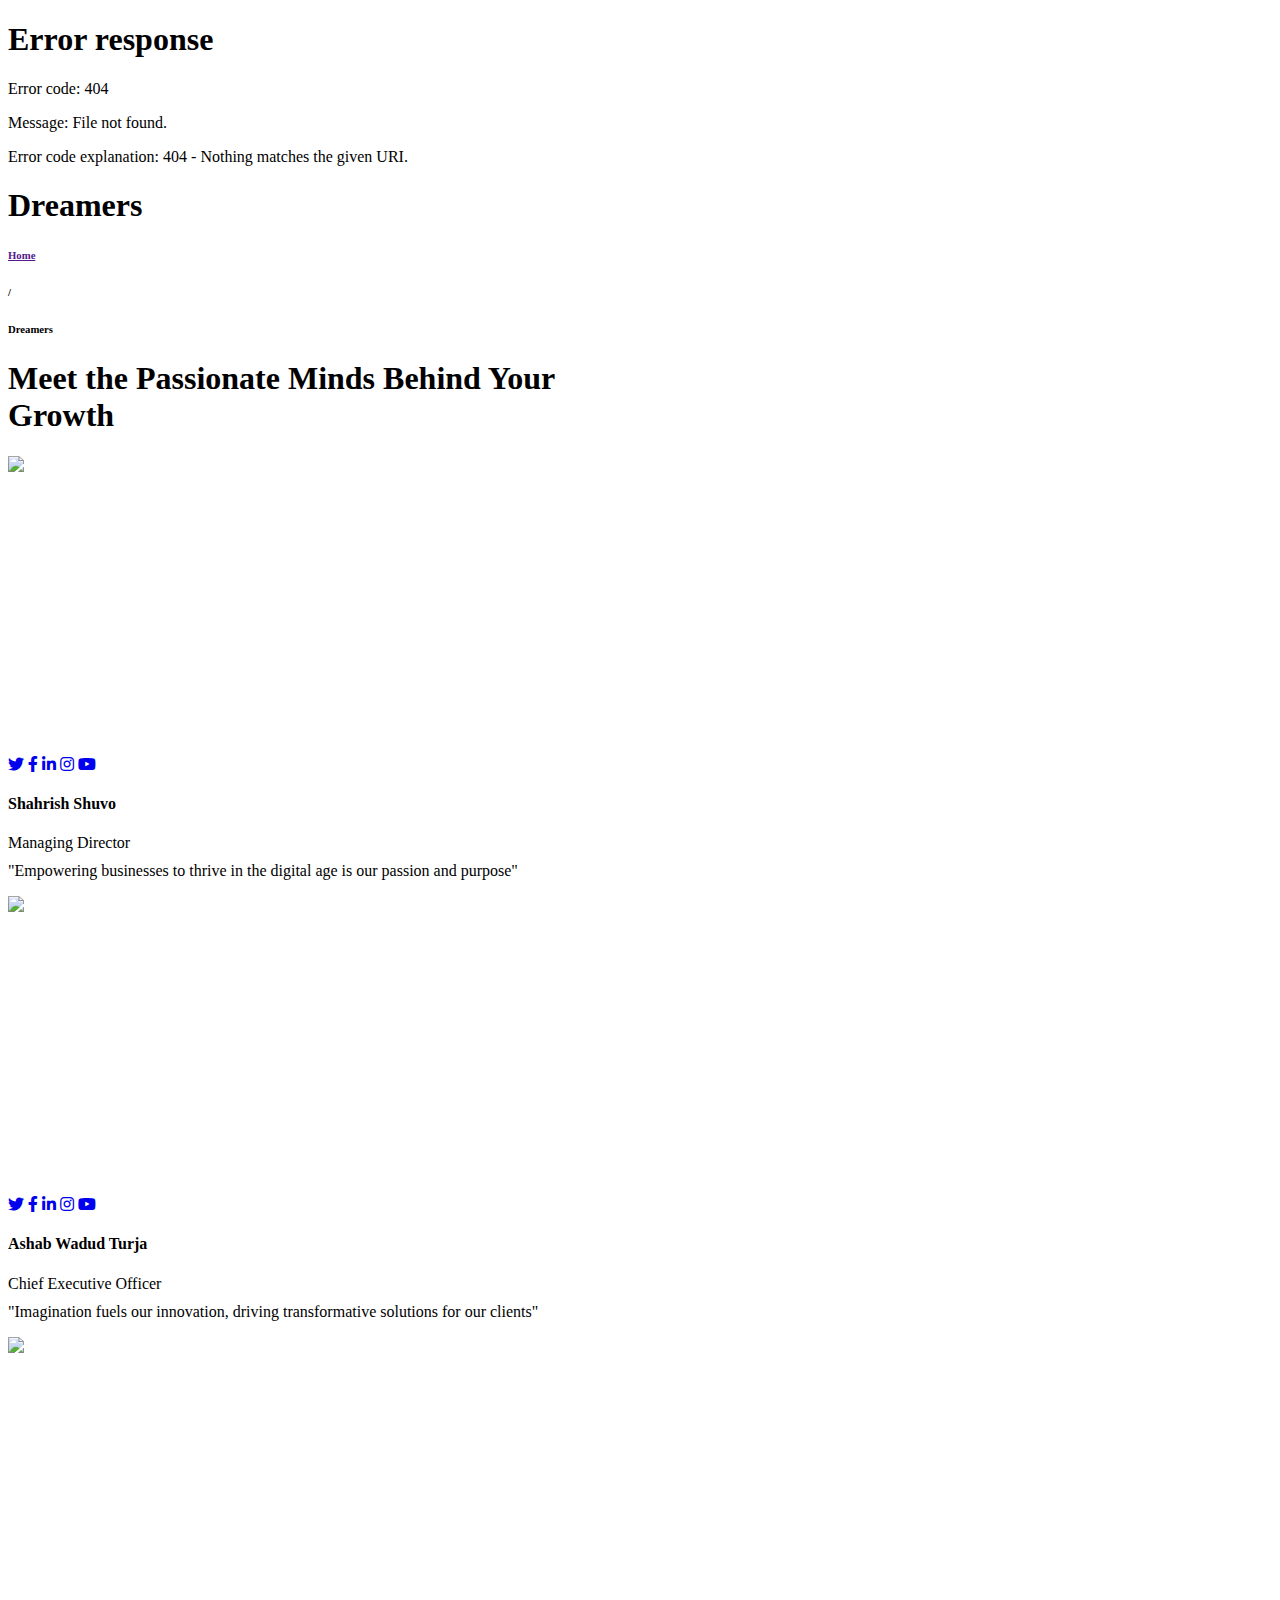
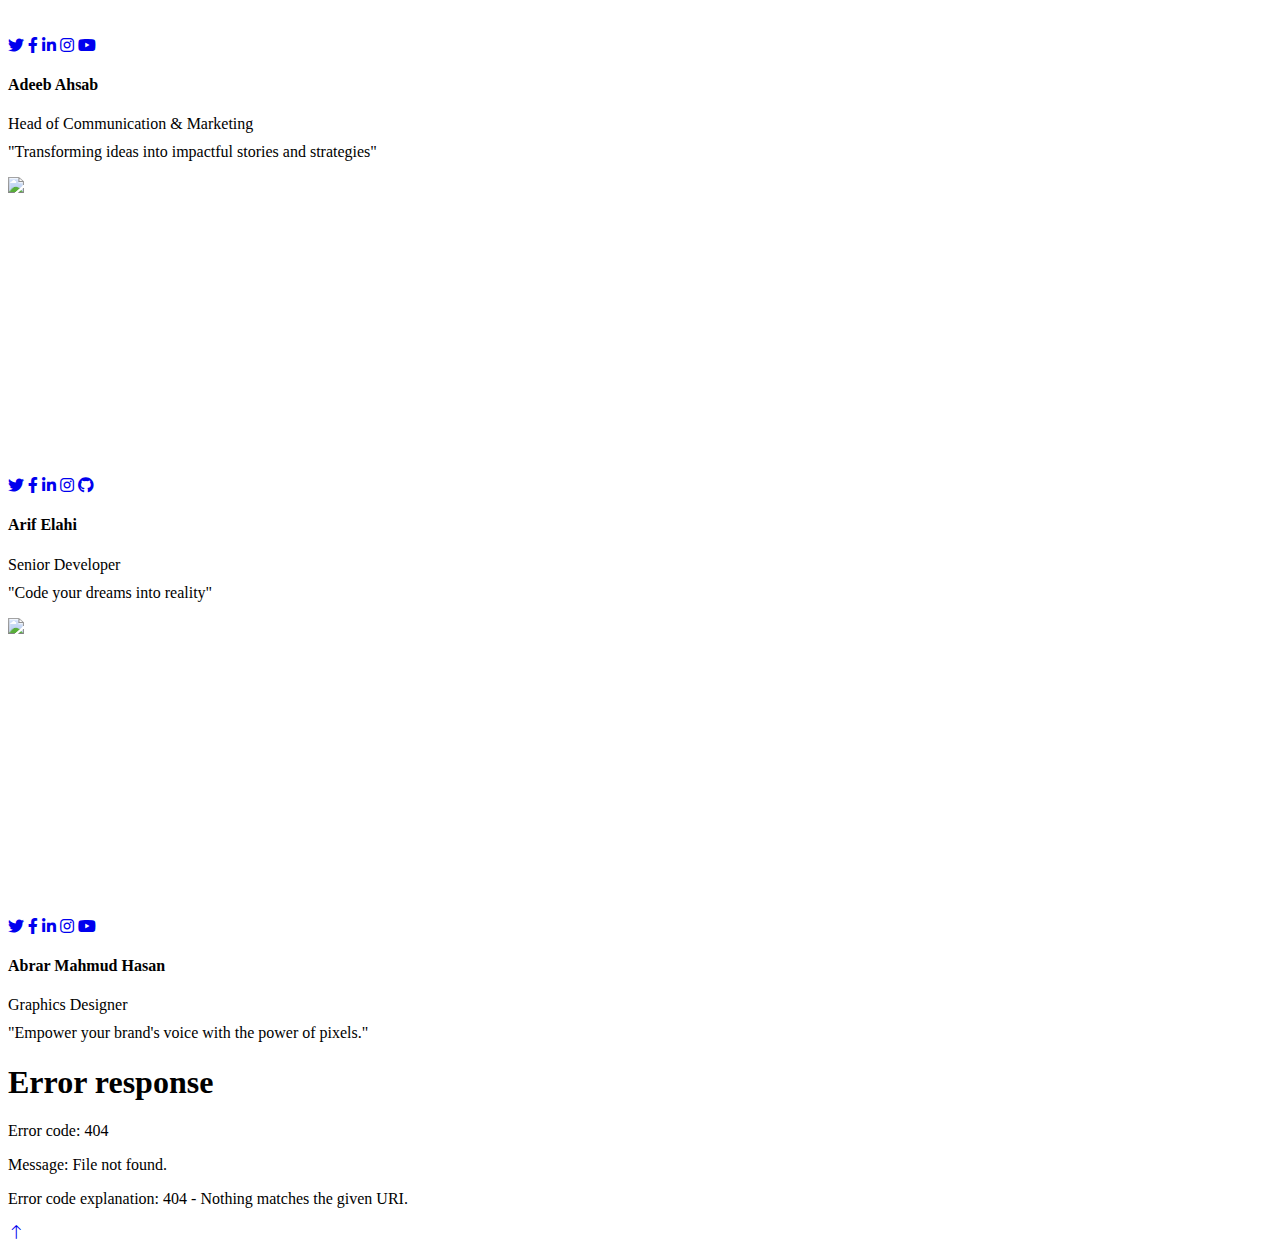
==== dreamers.html @ fd0dafe9 "title" ====
<!DOCTYPE html>
<html lang="en">

<head>
    <meta charset="utf-8">
    <title>Our Dreamers| GenX Communication</title>
    <link rel="shortcut icon" href="img/genx.png" type="image/x-icon">
    <meta content="width=device-width, initial-scale=1.0" name="viewport">
    <meta content="GenX Communication" name="keywords">
    <meta content="GenX Communication- Event management & IT Service" name="description">

    <!-- Favicon -->
    <link href="img/favicon.ico" rel="icon">

    <!-- Google Web Fonts -->
    <link rel="preconnect" href="https://fonts.gstatic.com">
    <link href="https://fonts.googleapis.com/css2?family=Open+Sans:wght@400;600&family=Roboto:wght@500;700&display=swap" rel="stylesheet"> 

    <!-- Icon Font Stylesheet -->
    <link href="https://cdnjs.cloudflare.com/ajax/libs/font-awesome/5.15.0/css/all.min.css" rel="stylesheet">
    <link href="https://cdn.jsdelivr.net/npm/bootstrap-icons@1.4.1/font/bootstrap-icons.css" rel="stylesheet">

    <!-- Libraries Stylesheet -->
    <link href="lib/owlcarousel/assets/owl.carousel.min.css" rel="stylesheet">
    <link href="lib/tempusdominus/css/tempusdominus-bootstrap-4.min.css" rel="stylesheet" />
    <link href="lib/lightbox/css/lightbox.min.css" rel="stylesheet">

    <!-- Customized Bootstrap Stylesheet -->
    <link href="css/bootstrap.min.css" rel="stylesheet">

    <!-- Template Stylesheet -->
    <link href="css/style.css" rel="stylesheet">
</head>

<body>
       <!-- Navbar Start -->
       <div id="navbarContainer"></div>
       <!-- Navbar End -->




    <!-- Page Header Start -->
    <div class="container-fluid page-header">
        <h1 class="display-3 text-uppercase text-white mb-3">Dreamers</h1>
        <div class="d-inline-flex text-white">
            <h6 class="text-uppercase m-0"><a href="">Home</a></h6>
            <h6 class="text-white m-0 px-3">/</h6>
            <h6 class="text-uppercase text-white m-0">Dreamers</h6>
        </div>
    </div>
    <!-- Page Header Start -->


    <!-- Team Start -->
    <div class="container-fluid py-6 px-5">
        <div class="text-center mx-auto mb-5" style="max-width: 600px;">
            <h1 class="display-6 text-uppercase mb-4">Meet the <span class="text-primary">Passionate Minds</span> Behind Your Growth</h1>
        </div>


        <div class="row g-5">
            <div class="col-xl-3 col-lg-4 col-md-6">
                <div class="row g-0">
                    <div class="col-10" style="min-height: 300px;">
                        <div class="position-relative h-100">
                            <img class="position-absolute w-100 h-100" src="img/team11.jpeg" style="object-fit: cover;">
                        </div>
                    </div>
                    <div class="col-2">
                        <div class="h-100 d-flex flex-column align-items-center justify-content-between bg-light">
                            <a class="btn" href="#"><i class="fab fa-twitter"></i></a>
                            <a class="btn" href="#"><i class="fab fa-facebook-f"></i></a>
                            <a class="btn" href="#"><i class="fab fa-linkedin-in"></i></a>
                            <a class="btn" href="#"><i class="fab fa-instagram"></i></a>
                            <a class="btn" href="#"><i class="fab fa-youtube"></i></a>
                        </div>
                    </div>
                    <div class="col-12">
                        <div class="bg-light p-4">
                            <h4 class="text-uppercase">Shahrish Shuvo</h4>
                            <span>Managing Director</span>
                            <p style='margin-top:10px;'>"Empowering businesses to thrive in the digital age is our passion and purpose"</p>
                        </div>
                    </div>
                </div>
            </div>
            <div class="col-xl-3 col-lg-4 col-md-6">
                <div class="row g-0">
                    <div class="col-10" style="min-height: 300px;">
                        <div class="position-relative h-100">
                            <img class="position-absolute w-100 h-100" src="img/team2.jpeg" style="object-fit: cover;">
                        </div>
                    </div>
                    <div class="col-2">
                        <div class="h-100 d-flex flex-column align-items-center justify-content-between bg-light">
                            <a class="btn" href="#"><i class="fab fa-twitter"></i></a>
                            <a class="btn" href="#"><i class="fab fa-facebook-f"></i></a>
                            <a class="btn" href="#"><i class="fab fa-linkedin-in"></i></a>
                            <a class="btn" href="#"><i class="fab fa-instagram"></i></a>
                            <a class="btn" href="#"><i class="fab fa-youtube"></i></a>
                        </div>
                    </div>
                    <div class="col-12">
                        <div class="bg-light p-4">
                            <h4 class="text-uppercase">Ashab Wadud Turja</h4>
                            <span>Chief Executive Officer</span>
                            <p style='margin-top:10px;'>"Imagination fuels our innovation, driving transformative solutions for our clients"</p>
                        </div>
                    </div>
                </div>
            </div>
            <div class="col-xl-3 col-lg-4 col-md-6">
                <div class="row g-0">
                    <div class="col-10" style="min-height: 300px;">
                        <div class="position-relative h-100">
                            <img class="position-absolute w-100 h-100" src="img/team3.jpeg" style="object-fit: cover;">
                        </div>
                    </div>
                    <div class="col-2">
                        <div class="h-100 d-flex flex-column align-items-center justify-content-between bg-light">
                            <a class="btn" href="#"><i class="fab fa-twitter"></i></a>
                            <a class="btn" href="#"><i class="fab fa-facebook-f"></i></a>
                            <a class="btn" href="#"><i class="fab fa-linkedin-in"></i></a>
                            <a class="btn" href="#"><i class="fab fa-instagram"></i></a>
                            <a class="btn" href="#"><i class="fab fa-youtube"></i></a>
                        </div>
                    </div>
                    <div class="col-12">
                        <div class="bg-light p-4">
                            <h4 class="text-uppercase">Adeeb Ahsab</h4>
                            <span>Head of Communication & Marketing</span>
                            <p style='margin-top:10px;'>"Transforming ideas into impactful stories and strategies"</p>
                        </div>
                    </div>
                </div>
            </div>
            <div class="col-xl-3 col-lg-4 col-md-6">
                <div class="row g-0">
                    <div class="col-10" style="min-height: 300px;">
                        <div class="position-relative h-100">
                            <img class="position-absolute w-100 h-100" src="img/team4.jpeg" style="object-fit: cover;">
                        </div>
                    </div>
                    <div class="col-2">
                        <div class="h-100 d-flex flex-column align-items-center justify-content-between bg-light">
                            <a class="btn" href="https://twitter.com/arifelahiredoy"><i class="fab fa-twitter"></i></a>
                            <a class="btn" href="https://facebook.com/reeddoy"><i class="fab fa-facebook-f"></i></a>
                            <a class="btn" href="https://linkedin.com/in/arifelahiredoy"><i class="fab fa-linkedin-in"></i></a>
                            <a class="btn" href="https://instagram.com/as.redoy"><i class="fab fa-instagram"></i></a>
                            <a class="btn" href="https://github.com/reeddoy"><i class="fab fa-github"></i></a>
                        </div>
                    </div>
                    <div class="col-12">
                        <div class="bg-light p-4">
                            <h4 class="text-uppercase">Arif Elahi</h4>
                            <span>Senior Developer</span>
                            <p style='margin-top:10px;'>"Code your dreams into reality"</p>
                        </div>
                    </div>
                </div>
            </div>
            <div class="col-xl-3 col-lg-4 col-md-6">
                <div class="row g-0">
                    <div class="col-10" style="min-height: 300px;">
                        <div class="position-relative h-100">
                            <img class="position-absolute w-100 h-100" src="img/team5.jpeg" style="object-fit: cover;">
                        </div>
                    </div>
                    <div class="col-2">
                        <div class="h-100 d-flex flex-column align-items-center justify-content-between bg-light">
                            <a class="btn" href="#"><i class="fab fa-twitter"></i></a>
                            <a class="btn" href="#"><i class="fab fa-facebook-f"></i></a>
                            <a class="btn" href="#"><i class="fab fa-linkedin-in"></i></a>
                            <a class="btn" href="#"><i class="fab fa-instagram"></i></a>
                            <a class="btn" href="#"><i class="fab fa-youtube"></i></a>
                        </div>
                    </div>
                    <div class="col-12">
                        <div class="bg-light p-4">
                            <h4 class="text-uppercase">Abrar Mahmud Hasan</h4>
                            <span>Graphics Designer</span>
                            <p style='margin-top:10px;'>"Empower your brand's voice with the power of pixels."</p>
                        </div>
                    </div>
                </div>
            </div>
        </div>
    </div>
    <!-- Team End -->
    

    <!-- Footer Start -->
        <div id="footerContainer"></div>
    <!-- Footer End -->

    <!-- Back to Top -->
    <a href="#" class="btn btn-lg btn-primary btn-lg-square back-to-top"><i class="bi bi-arrow-up"></i></a>


    <!-- JavaScript Libraries -->
    <script src="https://code.jquery.com/jquery-3.4.1.min.js"></script>
    <script src="https://cdn.jsdelivr.net/npm/bootstrap@5.0.0/dist/js/bootstrap.bundle.min.js"></script>
    <script src="lib/easing/easing.min.js"></script>
    <script src="lib/waypoints/waypoints.min.js"></script>
    <script src="lib/owlcarousel/owl.carousel.min.js"></script>
    <script src="lib/tempusdominus/js/moment.min.js"></script>
    <script src="lib/tempusdominus/js/moment-timezone.min.js"></script>
    <script src="lib/tempusdominus/js/tempusdominus-bootstrap-4.min.js"></script>
    <script src="lib/isotope/isotope.pkgd.min.js"></script>
    <script src="lib/lightbox/js/lightbox.min.js"></script>

    <!-- Template Javascript -->
    <script src="js/main.js"></script>
    <script>
        // Load navbar
        fetch('header.html')
        .then(response => response.text())
        .then(data => {
        document.getElementById('navbarContainer').innerHTML = data;
        });

        // Load footer
        fetch('footer.html')
        .then(response => response.text())
        .then(data => {
        document.getElementById('footerContainer').innerHTML = data;
        });

    </script>
</body>

</html>
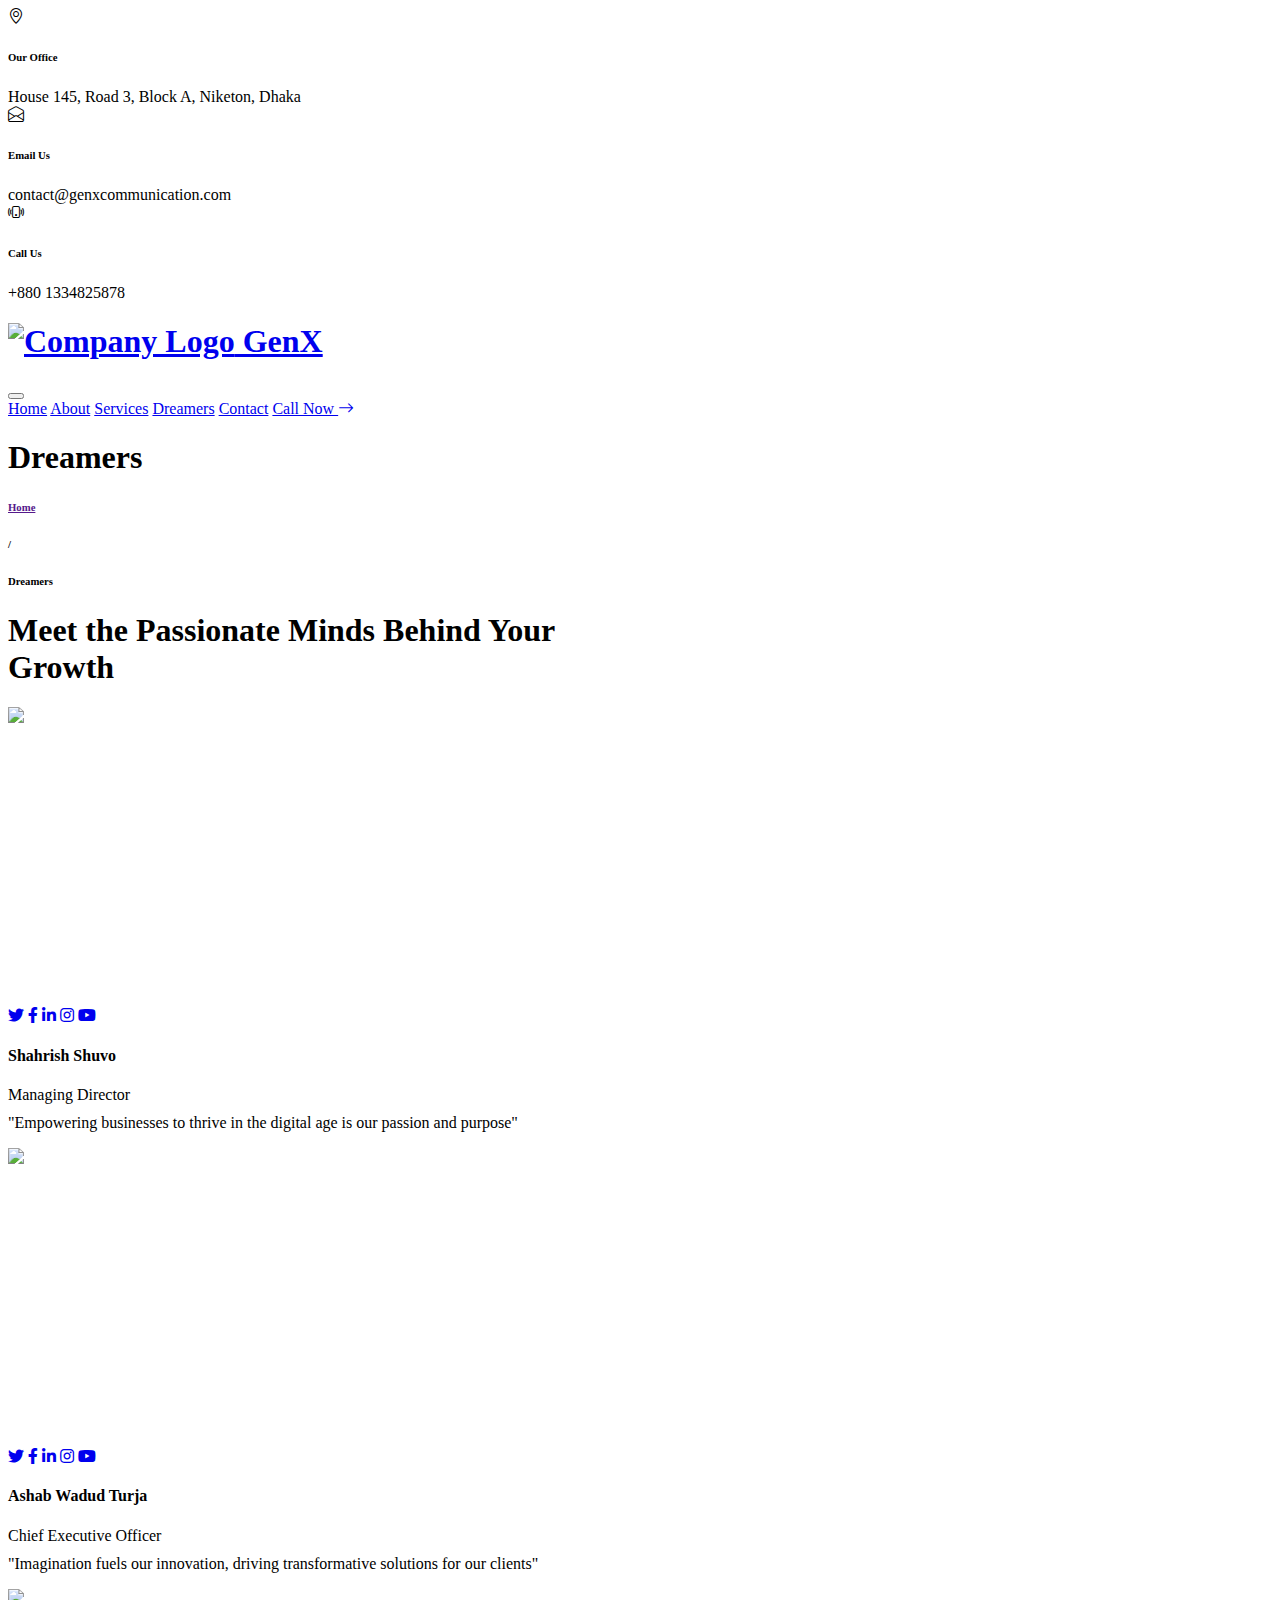
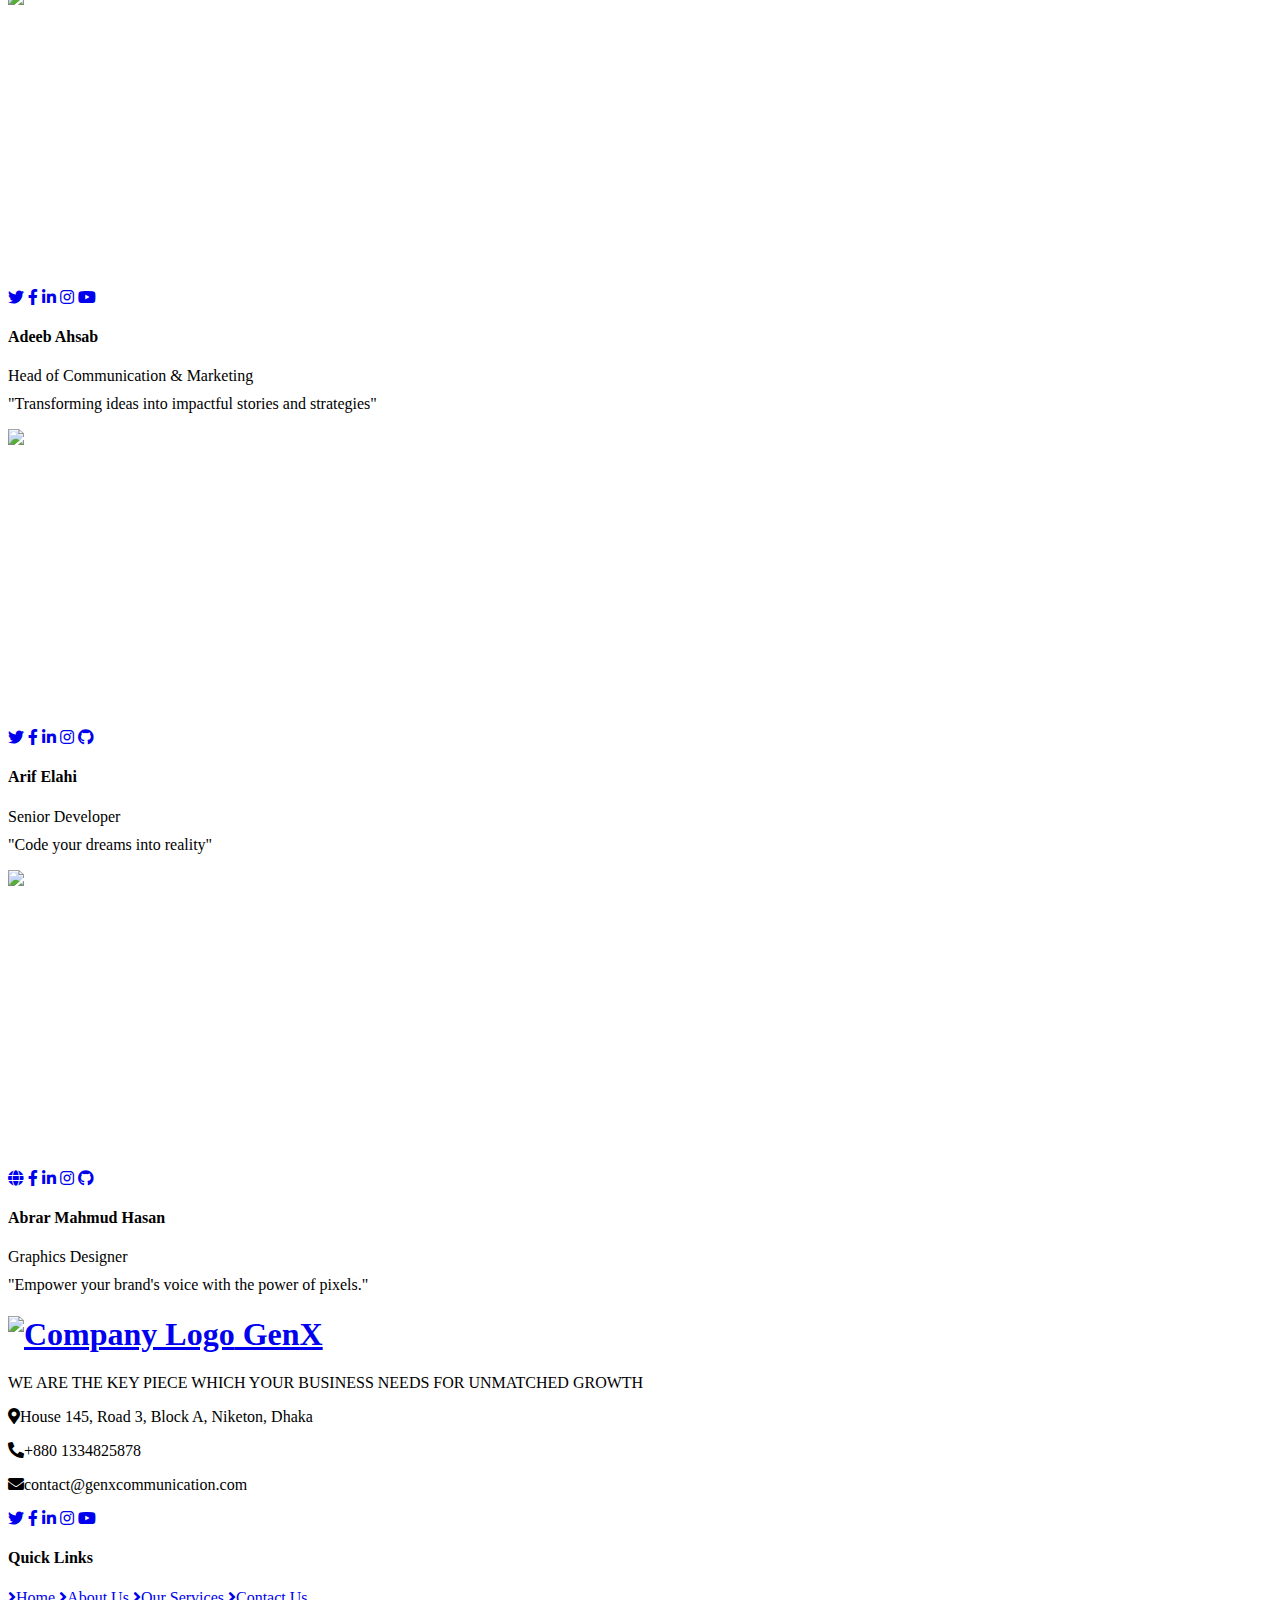
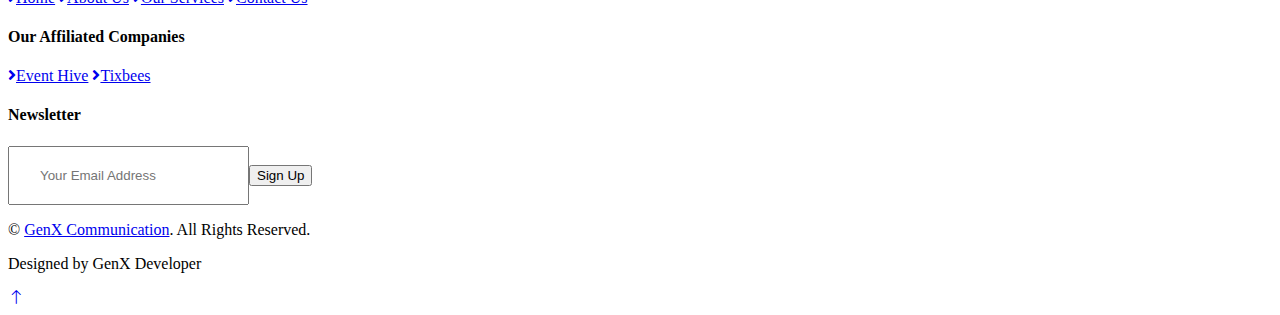
==== commit 1a9a8e56: "hero update" ====
--- a/dreamers.html
+++ b/dreamers.html
@@ -169,11 +169,11 @@
                     </div>
                     <div class="col-2">
                         <div class="h-100 d-flex flex-column align-items-center justify-content-between bg-light">
-                            <a class="btn" href="#"><i class="fab fa-twitter"></i></a>
-                            <a class="btn" href="#"><i class="fab fa-facebook-f"></i></a>
-                            <a class="btn" href="#"><i class="fab fa-linkedin-in"></i></a>
-                            <a class="btn" href="#"><i class="fab fa-instagram"></i></a>
-                            <a class="btn" href="#"><i class="fab fa-youtube"></i></a>
+                            <a class="btn" href="http://iamabrar.com/"><i class="fa fa-globe"></i></a>
+                            <a class="btn" href="https://www.facebook.com/abrar.hasan.33449"><i class="fab fa-facebook-f"></i></a>
+                            <a class="btn" href="https://www.linkedin.com/in/abrar-mahmud-hasan-75a630222"><i class="fab fa-linkedin-in"></i></a>
+                            <a class="btn" href="https://www.instagram.com/_.abrar.03._"><i class="fab fa-instagram"></i></a>
+                            <a class="btn" href="https://github.com/AlchemistReturns"><i class="fab fa-github"></i></a>
                         </div>
                     </div>
                     <div class="col-12">
